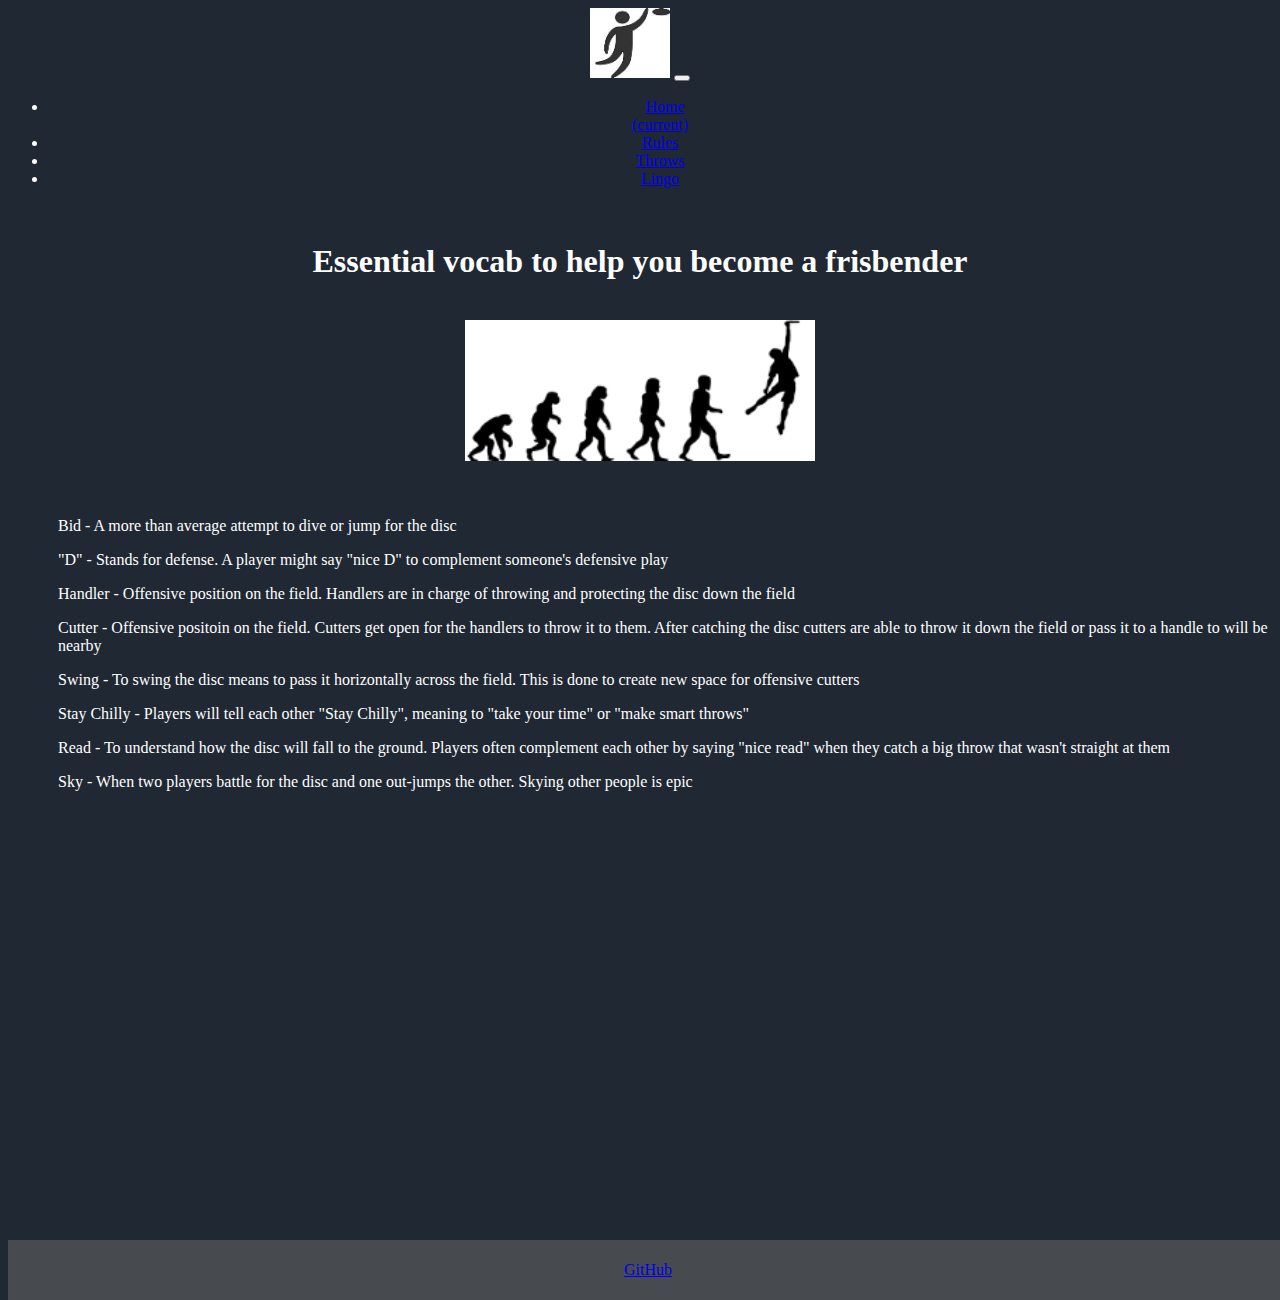
==== lingo.html @ 2bad927e "updated home and lingo" ====
<!DOCTYPE html>
<html>

<head>
  <link rel="stylesheet" href="https://stackpath.bootstrapcdn.com/bootstrap/4.1.3/css/bootstrap.min.css" integrity="sha384-MCw98/SFnGE8fJT3GXwEOngsV7Zt27NXFoaoApmYm81iuXoPkFOJwJ8ERdknLPMO" crossorigin="anonymous">
  <link rel="stylesheet" href="css/styles.css" />
  <title>Lingo Page</title>
</head>


<body>
  <nav class="navbar navbar-expand-lg navbar-dark bg-dark">
    <img src="images/disclogo.jpg">
    <button class="navbar-toggler" type="button" data-toggle="collapse" data-target="#navbarNav" aria-controls="navbarNav" aria-expanded="false" aria-label="Toggle navigation">
    <span class="navbar-toggler-icon"></span>
  </button>
    <div class="collapse navbar-collapse" id="navbarNav">
      <ul class="navbar-nav">
        <li class="nav-item active">
          <a class="nav-link" href="index.html">
            <div style="padding-left: 10px" class="menu">Home</div> <span class="sr-only">(current)</span></a>
        </li>
        <li class="nav-item">
          <a class="nav-link" href="rules.html">
            <div class="menu">Rules</div>
          </a>
        </li>
        <li class="nav-item">
          <a class="nav-link" href="throws.html">
            <div class="menu">Throws</div>
          </a>
        </li>
        <li class="nav-item">
          <a class="nav-link" href="lingo.html">
            <div class="menu">Lingo</div>
          </a>
        </li>
      </ul>
    </div>
  </nav>
  
  <div class="header">
    <br>
    <h1>Essential vocab to help you become a frisbender</h1>
    <br>
  </div>
  
  <img src="images/logo.png">
  
  <br>
  <br>
  <br>

  <div align="left" style="padding-left: 50px">
  <p>Bid - A more than average attempt to dive or jump for the disc</p>
  <p>"D" - Stands for defense. A player might say "nice D" to complement someone's defensive play</p>
  <p>Handler - Offensive position on the field. Handlers are in charge of throwing and protecting the disc down the field</p>
  <p>Cutter - Offensive positoin on the field. Cutters get open for the handlers to throw it to them. After catching the disc cutters are able to throw it down the field or pass it to a handle to will be nearby</p>
  <p>Swing - To swing the disc means to pass it horizontally across the field. This is done to create new space for offensive cutters</p>
  <p>Stay Chilly - Players will tell each other "Stay Chilly", meaning to "take your time" or "make smart throws"</p>
  <p>Read - To understand how the disc will fall to the ground. Players often complement each other by saying "nice read" when they catch a big throw that wasn't straight at them</p>
  <p>Sky - When two players battle for the disc and one out-jumps the other. Skying other people is epic</p>
  </div>
  <br><br><br>
  <iframe width="560" height="315" src="https://www.youtube.com/embed/Qki2u8aKTCM" frameborder="0" allow="accelerometer; autoplay; encrypted-media; gyroscope; picture-in-picture" allowfullscreen></iframe>
  
  <div class="footer">
    <a class="a" href="https://github.com/anonemuss/CS260CP1">GitHub</a>
  </div>

  <script src="https://code.jquery.com/jquery-3.3.1.slim.min.js" integrity="sha384-q8i/X+965DzO0rT7abK41JStQIAqVgRVzpbzo5smXKp4YfRvH+8abtTE1Pi6jizo" crossorigin="anonymous"></script>
  <script src="https://cdnjs.cloudflare.com/ajax/libs/popper.js/1.14.3/umd/popper.min.js" integrity="sha384-ZMP7rVo3mIykV+2+9J3UJ46jBk0WLaUAdn689aCwoqbBJiSnjAK/l8WvCWPIPm49" crossorigin="anonymous"></script>
  <script src="https://stackpath.bootstrapcdn.com/bootstrap/4.1.3/js/bootstrap.min.js" integrity="sha384-ChfqqxuZUCnJSK3+MXmPNIyE6ZbWh2IMqE241rYiqJxyMiZ6OW/JmZQ5stwEULTy" crossorigin="anonymous"></script>
</body>


</html>
---- css/styles.css ----
/* Menu */
body {
  background-color: #1f2833 !important;
  color: white;
  margin-bottom: 120px;
  text-align: center;
}

small{
    font-size: small;
}

/* img {
** Sometimes we might not want 100% for all the images **

  width: 100%;
  height:100%;
} */

hr{
  border-top: 1px double white;
}

.card{
  background-color: #1f2833 !important;
  font-style: italic;
}

.footer {
  position: absolute;
  bottom: 0;
  width: 100%;
  height: 60px; /* Set the fixed height of the footer here */
  line-height: 60px; /* Vertically center the text there */
  background-color: #474b4f;
}

.col-sm{
    padding: 5px;
    background-color: white;
    
    margin: 10px;
}

html{
    position: relative;
    min-height: 100%;
}
/*img{
    width: 100%;
}*/
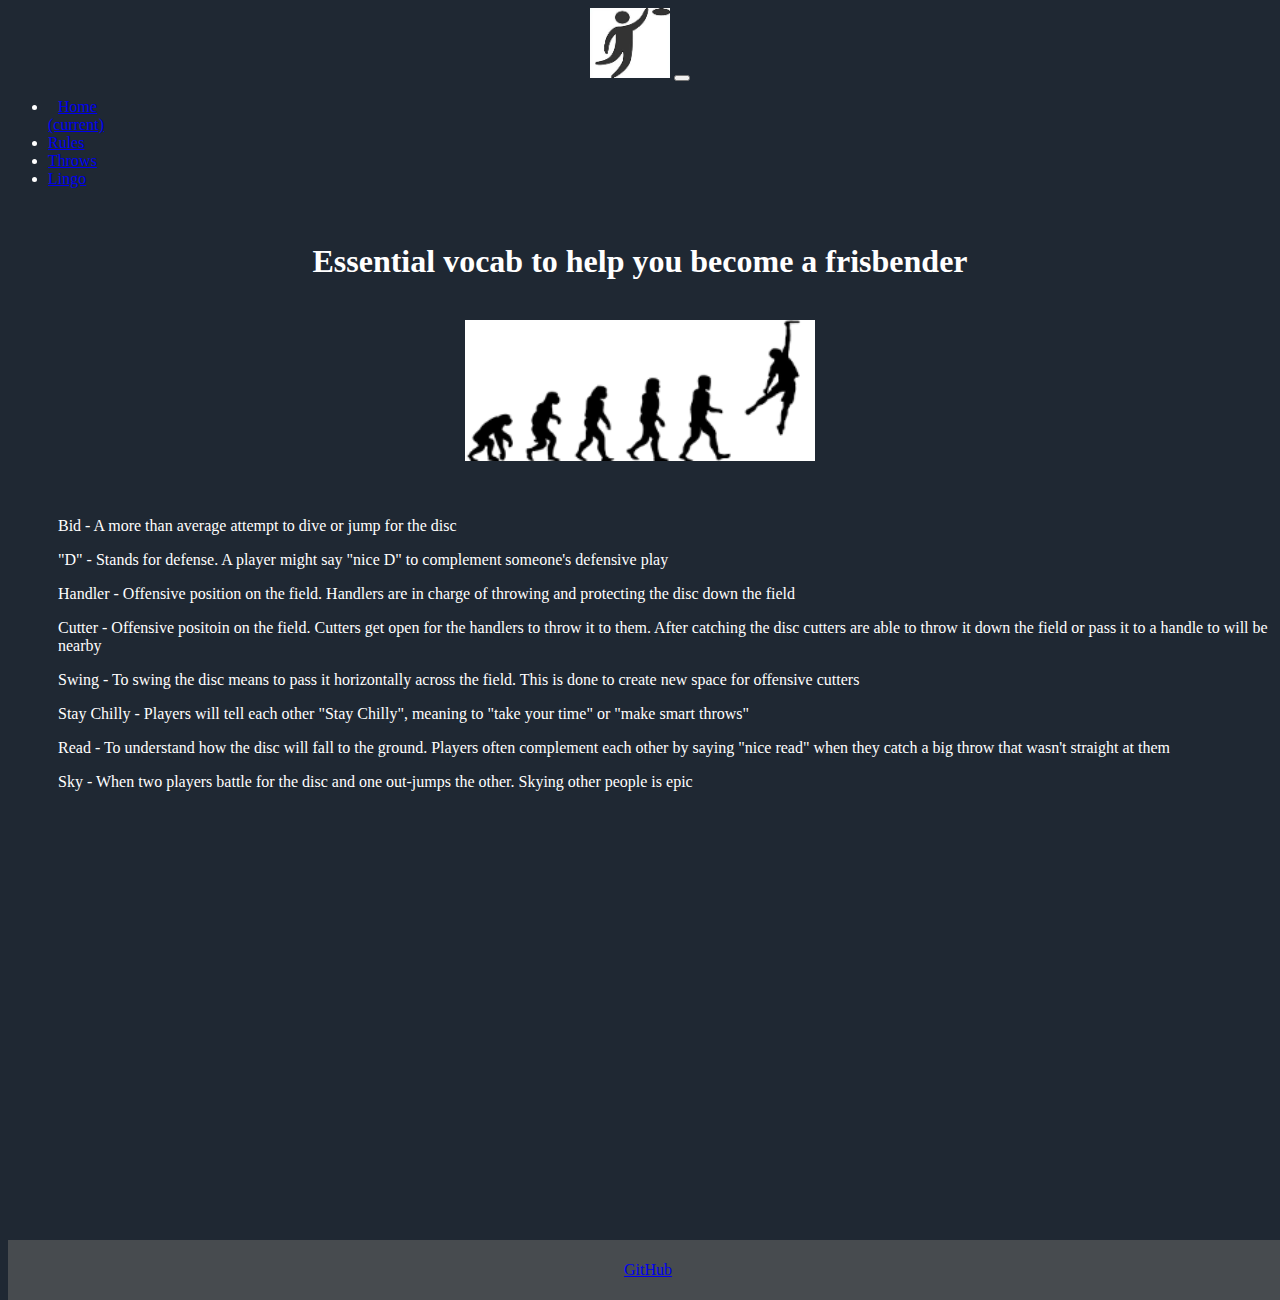
==== commit a9cc6baf: "Rules, Throws + minor tweaks" ====
--- a/lingo.html
+++ b/lingo.html
@@ -4,7 +4,7 @@
 <head>
   <link rel="stylesheet" href="https://stackpath.bootstrapcdn.com/bootstrap/4.1.3/css/bootstrap.min.css" integrity="sha384-MCw98/SFnGE8fJT3GXwEOngsV7Zt27NXFoaoApmYm81iuXoPkFOJwJ8ERdknLPMO" crossorigin="anonymous">
   <link rel="stylesheet" href="css/styles.css" />
-  <title>Lingo Page</title>
+  <title>Lingo</title>
 </head>
 
 
@@ -41,7 +41,7 @@
   
   <div class="header">
     <br>
-    <h1>Essential vocab to help you become a frisbender</h1>
+    <h1><b>Essential vocab to help you become a frisbender</b></h1>
     <br>
   </div>
   
--- a/css/styles.css
+++ b/css/styles.css
@@ -37,8 +37,6 @@
 
 .col-sm{
     padding: 5px;
-    background-color: white;
-    
     margin: 10px;
 }
 
@@ -48,4 +46,12 @@
 }
 /*img{
     width: 100%;
-}*/+}*/
+
+ul{
+  text-align: left;
+}
+
+ol{
+  text-align: left;
+}